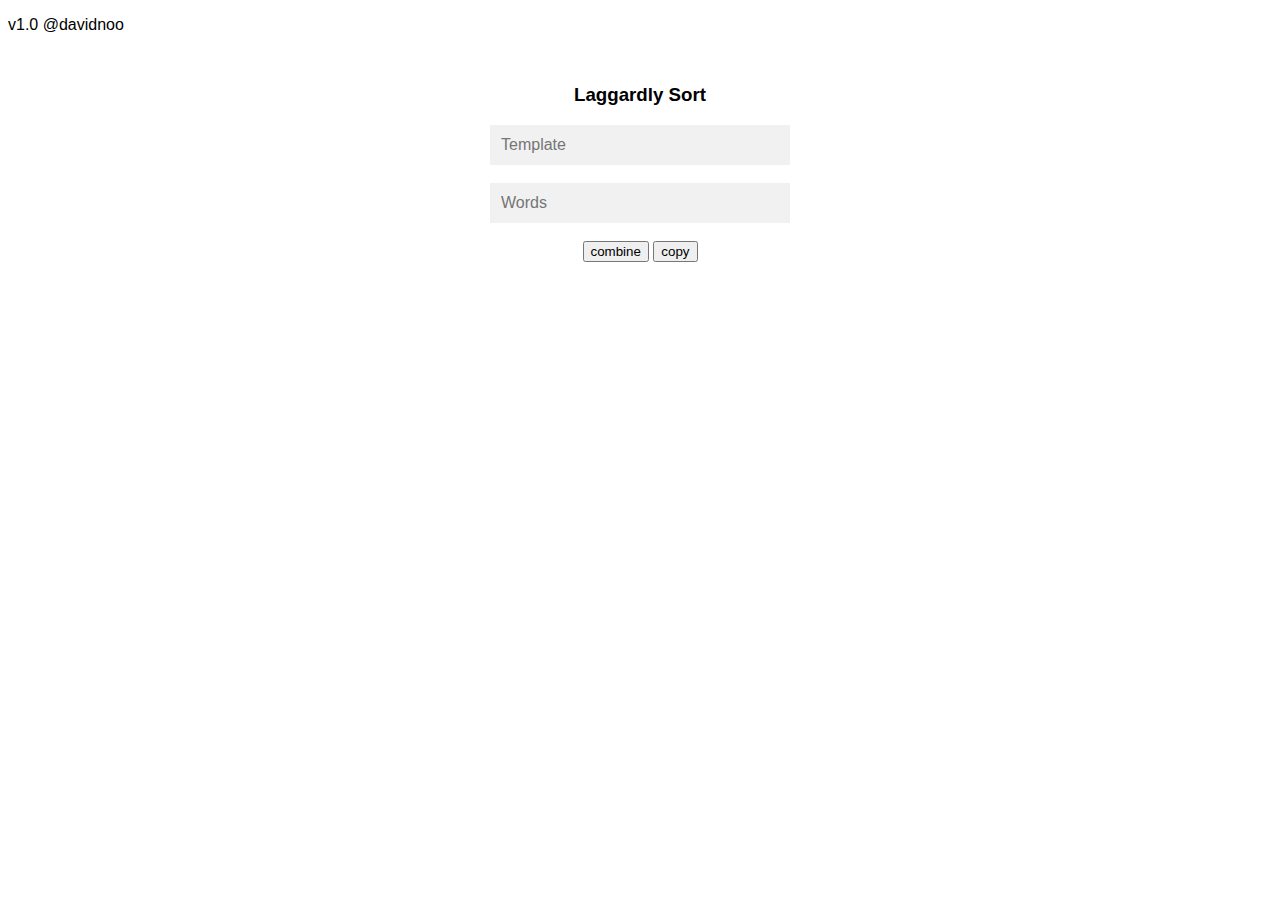
==== index.html @ a038a20a "Rename laggardlysort.html to index.html" ====
<!DOCTYPE html>
<html lang="en">
<head>
    <meta charset="UTF-8">
    <meta http-equiv="X-UA-Compatible" content="IE=edge">
    <meta name="viewport" content="width=device-width, initial-scale=1.0">
    <title>Laggardly Sort 1.0</title>
    <script type="text/javascript" src="script.js"></script>
    <link rel="stylesheet" href="style.css">
    
</head>
<body>
    <p>v1.0 @davidnoo</p>
 <div style="text-align: center;margin-top: 50px;">
    <h3>Laggardly Sort</h3>
    <!--Make sure the form has the autocomplete function switched off:-->
<form autocomplete="off" action="">
    <div class="autocomplete" style="width:300px;">
      <input id="myInput" type="text" name="Templates" placeholder="Template">
      <br><br>
      <input id="myInput2" type="text" name="Words2Choose" placeholder="Words">
      <br><br>
      <input id="myInput3" type="text" name="2ndWord" placeholder="More Words" class="thirdField">
    </div>
  </form>
  <button type="button" id="combinebtn">combine</button>
    <button type="button" id="copyme">copy</button>
  <div>
      <p id="preview" class="cool-font"></p>
  </div>
 </div>
 <!-- potentially add effect on copy later -->
 <!-- <div style="text-align: center;margin-top: 50px;" class="thirdField" id="pebble">
     <img src="glintstonepebble.png" alt="a glinstone pebble spell picture">
</div> -->
</body>
<script>
    var templates = ["**** ahead","Likely ****","If only I had a ****...","****, O ****","Ahh, ****...","No **** ahead","First off, ****","Didn't expect ****...","Behold, ****!","****","**** required ahead","Seek ****","Visions of ****...","Offer ****","Offer ****","****!","Be wary of ****","Still no ****...","Could this be a ****?","Praise the ****","Praise the ****","****?","Try ****","Why is it always ****?","Time for ****","Let there be ****","****..."];
    var manywords =[ ",", "abundance", "ahead", "all the more", "ambush", "and then", "angel", "archer", "are you ready?", "aristocrat", "armament", "armor", "arms", "attacking", "back", "backstepping", "bad luck", "battle", "beast", "beating to a pulp", "beautiful...", "behind", "betrayal", "bird", "Birdseye Telescope", "bliss", "blocking", "blood loss", "bloodstain", "bog", "boss", "bow", "bravery", "bridge", "brief respite", "bright spot", "bug", "bug", "but", "butterfly", "by the way", "calmness", "camp site", "castle", "cavalier", "cave", "cellar", "cemetery", "center", "champion", "chaos", "checkpoint", "church", "circling around", "city", "clear sky", "cleric", "cliff", "climbable spot", "close-quarters battle", "clue", "coffin", "comfort", "confidence", "confusion", "core", "corpse", "crab", "cramped area", "critical hit", "crouching", "crowd", "crystal", "danger", "dark", "dark spot", "dashing through", "dastard", "dead end", "death", "Death", "decoy", "defeat", "defeating one-by-one", "defensible spot", "demi-human", "depths", "despair", "destruction", "detour", "distracted", "do it!", "dog", "don't give up", "don't think", "don't you dare!", "door", "down", "dragon", "dregs", "dung", "east", "edge", "Elden Ring", "enemy", "Erdtree", "evening", "evergaol", "except", "explosion", "faith", "fat coinpurse", "fear", "fingers", "fire", "fire", "fleeing", "flower", "forest", "fort", "fortitude", "friend", "friendship", "frost", "fruit", "futility", "gesturing", "giant", "giant sort", "give up", "god", "good fortune", "good luck", "good sort", "gorgeous view", "grace", "grass", "great tree", "group", "guard counter", "head", "healing", "help me...", "here again...", "here!", "hero", "hidden path", "hiding place", "high road", "high spot", "hole", "holy", "hope", "horse", "horseback battle", "house", "I can't take this...", "I did it!", "I don't believe it...", "I want to go home...", "I've failed...", "ill-omened creature", "in short", "incantation", "incantation", "injustice", "introspection", "invisible sort", "it's like a dream...", "item", "item crafting", "joy", "jump attack", "jumping", "jumping off", "just getting started", "keep moving", "key", "knight", "knight", "ladder", "laggardly sort", "lake", "left", "legs", "lever", "liar", "life", "lift", "light", "lightning", "listen carefully", "look carefully", "looking away", "lord", "lord", "lovable sort", "love", "lover", "loyalty", "luring out", "madness", "mage", "magic", "map", "master", "material", "merchant", "message", "mimicry", "misfortune", "mist", "monarch", "monarch", "monster", "monstrosity", "morning", "mountain", "mushroom", "necessary item", "nest", "night", "nimble sort", "noble", "noon", "north", "not here!", "octopus", "old codger", "old dear", "on the brink", "open area", "opportunity", "or", "Order", "ordnance", "out of stamina", "outsider", "overcast", "pack", "pair", "parrying", "pathetic sort", "patrolling", "pauper", "physical", "pickle", "piercing", "pincer attack", "plump sort", "poison", "prawn", "precious item", "procession", "projectile weapon", "pursuit", "rain", "ranged battle", "raptor", "rat", "recklessness", "recon spot", "regret", "reinforcements", "research", "resignation", "revenge", "right", "ritual", "river", "rolling", "rot", "ruin", "ruins", "rump", "running", "running attack", "rushing in", "sacrifice", "sadness", "safety", "sage", "samurai", "scarab", "scarlet rot", "secret", "secret passage", "seed", "seems familiar...", "sending gate", "sentry", "shield", "shortcut", "sinner", "skeleton", "skill", "skill", "skinny sort", "slashing", "sleep", "sleep", "slug", "snake", "sniper", "sniping spot", "snow", "so lonely...", "so to speak", "soldier", "something", "something incredible", "sorcerer", "sorcery", "sorcery", "sound", "south", "spiritspring", "standard", "stars", "stay calm", "stealth", "stomach", "stone astrolabe", "storm", "strange sort", "striking", "strong foe", "suffering", "summoning", "summoning", "surface", "surprise attack", "swordfighter", "tail", "taking on all at once", "talisman", "target lock", "Tarnished", "teacher", "tear", "tears", "therefore", "thief", "think carefully", "throwing", "too high up", "tower", "toxic", "traitor", "tranquility", "trap", "treasure chest", "tree", "trio", "tunnel", "turn back", "two-handing", "undead", "underground", "underground tomb", "unfathomable sort", "unguarded", "unnoticed", "up", "valley", "victory", "vigilance", "vigor", "warrior", "waterside", "weak foe", "well done", "west", "wicked sort", "wolf", "wraith", "wrath", "you don't have the right"]
    // var countries3 =[ ",", "abundance", "ahead", "all the more", "ambush", "and then", "angel", "archer", "are you ready?", "aristocrat", "armament", "armor", "arms", "attacking", "back", "backstepping", "bad luck", "battle", "beast", "beating to a pulp", "beautiful...", "behind", "betrayal", "bird", "Birdseye Telescope", "bliss", "blocking", "blood loss", "bloodstain", "bog", "boss", "bow", "bravery", "bridge", "brief respite", "bright spot", "bug", "bug", "but", "butterfly", "by the way", "calmness", "camp site", "castle", "cavalier", "cave", "cellar", "cemetery", "center", "champion", "chaos", "checkpoint", "church", "circling around", "city", "clear sky", "cleric", "cliff", "climbable spot", "close-quarters battle", "clue", "coffin", "comfort", "confidence", "confusion", "core", "corpse", "crab", "cramped area", "critical hit", "crouching", "crowd", "crystal", "danger", "dark", "dark spot", "dashing through", "dastard", "dead end", "death", "Death", "decoy", "defeat", "defeating one-by-one", "defensible spot", "demi-human", "depths", "despair", "destruction", "detour", "distracted", "do it!", "dog", "don't give up", "don't think", "don't you dare!", "door", "down", "dragon", "dregs", "dung", "east", "edge", "Elden Ring", "enemy", "Erdtree", "evening", "evergaol", "except", "explosion", "faith", "fat coinpurse", "fear", "fingers", "fire", "fire", "fleeing", "flower", "forest", "fort", "fortitude", "friend", "friendship", "frost", "fruit", "futility", "gesturing", "giant", "giant sort", "give up", "god", "good fortune", "good luck", "good sort", "gorgeous view", "grace", "grass", "great tree", "group", "guard counter", "head", "healing", "help me...", "here again...", "here!", "hero", "hidden path", "hiding place", "high road", "high spot", "hole", "holy", "hope", "horse", "horseback battle", "house", "I can't take this...", "I did it!", "I don't believe it...", "I want to go home...", "I've failed...", "ill-omened creature", "in short", "incantation", "incantation", "injustice", "introspection", "invisible sort", "it's like a dream...", "item", "item crafting", "joy", "jump attack", "jumping", "jumping off", "just getting started", "keep moving", "key", "knight", "knight", "ladder", "laggardly sort", "lake", "left", "legs", "lever", "liar", "life", "lift", "light", "lightning", "listen carefully", "look carefully", "looking away", "lord", "lord", "lovable sort", "love", "lover", "loyalty", "luring out", "madness", "mage", "magic", "map", "master", "material", "merchant", "message", "mimicry", "misfortune", "mist", "monarch", "monarch", "monster", "monstrosity", "morning", "mountain", "mushroom", "necessary item", "nest", "night", "nimble sort", "noble", "noon", "north", "not here!", "octopus", "old codger", "old dear", "on the brink", "open area", "opportunity", "or", "Order", "ordnance", "out of stamina", "outsider", "overcast", "pack", "pair", "parrying", "pathetic sort", "patrolling", "pauper", "physical", "pickle", "piercing", "pincer attack", "plump sort", "poison", "prawn", "precious item", "procession", "projectile weapon", "pursuit", "rain", "ranged battle", "raptor", "rat", "recklessness", "recon spot", "regret", "reinforcements", "research", "resignation", "revenge", "right", "ritual", "river", "rolling", "rot", "ruin", "ruins", "rump", "running", "running attack", "rushing in", "sacrifice", "sadness", "safety", "sage", "samurai", "scarab", "scarlet rot", "secret", "secret passage", "seed", "seems familiar...", "sending gate", "sentry", "shield", "shortcut", "sinner", "skeleton", "skill", "skill", "skinny sort", "slashing", "sleep", "sleep", "slug", "snake", "sniper", "sniping spot", "snow", "so lonely...", "so to speak", "soldier", "something", "something incredible", "sorcerer", "sorcery", "sorcery", "sound", "south", "spiritspring", "standard", "stars", "stay calm", "stealth", "stomach", "stone astrolabe", "storm", "strange sort", "striking", "strong foe", "suffering", "summoning", "summoning", "surface", "surprise attack", "swordfighter", "tail", "taking on all at once", "talisman", "target lock", "Tarnished", "teacher", "tear", "tears", "therefore", "thief", "think carefully", "throwing", "too high up", "tower", "toxic", "traitor", "tranquility", "trap", "treasure chest", "tree", "trio", "tunnel", "turn back", "two-handing", "undead", "underground", "underground tomb", "unfathomable sort", "unguarded", "unnoticed", "up", "valley", "victory", "vigilance", "vigor", "warrior", "waterside", "weak foe", "well done", "west", "wicked sort", "wolf", "wraith", "wrath", "you don't have the right"]

    autocomplete(document.getElementById("myInput"), templates);
    autocomplete(document.getElementById("myInput2"), manywords);
    autocomplete(document.getElementById("myInput3"), manywords);

    document.getElementById("myInput2").addEventListener("focus", addField);
    document.getElementById("combinebtn").addEventListener("click", updateField); 
    document.getElementById("copyme").addEventListener("click", copyMyText);
    

    function addField () {
        var thedata = document.getElementById("myInput").value;
        if (thedata === "****, O ****") {
            document.getElementById("myInput3").style.display = "block";
        }
    }
    function updateField() {
        var theText = document.getElementById("myInput").value;
        var theWord = document.getElementById("myInput2").value;
        var theWord2 = document.getElementById("myInput3").value;

        console.log("the word 2 is" + theWord2)
        if (theWord2.length > 0) {
            var slicedWord = theText.slice(4,12);
            slicedWord = theWord + " " + slicedWord;
            document.getElementById("preview").innerHTML = slicedWord.replace("****",theWord);
            var rawMessage = slicedWord.replace("****",theWord2);
        } else {
        document.getElementById("preview").innerHTML = theText.replace("****",theWord);
            var rawMessage = theText.replace("****",theWord);
        }

        /////Update the font
        const alphatest = {"A":"&#120198;","B":"&#120199;","C":"&#120200;","D":"&#120201;","E":"&#120202;","F":"&#120203;","G":"&#120204;","H":"&#120205;","I":"&#120206;","J":"&#120207;","K":"&#120208;","L":"&#120209;","M":"&#120210;","N":"&#120211;","O":"&#120212;","P":"&#120213;","Q":"&#120214;","R":"&#120215;","S":"&#120216;","T":"&#120217;","U":"&#120218;","V":"&#120219;","W":"&#120220;","X":"&#120221;","Y":"&#120222;","Z":"&#120223;"}
        var myp = rawMessage
        myp = myp.toUpperCase();

        //Variable to hold the message
        var message = "";

        //Turn myp into an array
        mypArray = [...myp]

        //Testing
        for (let i in mypArray) {
            console.log("The value is " + mypArray[i])

            //create variable to hold that value
            var b = mypArray[i]
            console.log("The coordinating key is" + alphatest[b])

        if (alphatest[b] != undefined) {
            message += alphatest[b];
            } else {
                message += mypArray[i]
            }
        }
        document.getElementById("preview").innerHTML = message;

    }

    function copyMyText() {
     /* Get the text field */
        var copyText = document.getElementById("preview").innerHTML;
        console.log("the copy text is" + copyText);
            //Add animation
            // document.getElementById("pebble").classList.remove('thirdField');
            // document.getElementById("pebble").classList.add('animated');


        /* Copy the text inside the text field */
        navigator.clipboard.writeText(copyText);

    }

    </script>
</html>
---- style.css ----
* { box-sizing: border-box; }
body {
  font: 16px Arial;
}
.autocomplete {
  /*the container must be positioned relative:*/
  position: relative;
  display: inline-block;
}
input {
  border: 1px solid transparent;
  background-color: #f1f1f1;
  padding: 10px;
  font-size: 16px;
}
input[type=text] {
  background-color: #f1f1f1;
  width: 100%;
}
input[type=submit] {
  background-color: DodgerBlue;
  color: #fff;
}
.autocomplete-items {
  position: absolute;
  border: 1px solid #d4d4d4;
  border-bottom: none;
  border-top: none;
  z-index: 99;
  /*position the autocomplete items to be the same width as the container:*/
  top: 100%;
  left: 0;
  right: 0;
}
.autocomplete-items div {
  padding: 10px;
  cursor: pointer;
  background-color: #fff;
  border-bottom: 1px solid #d4d4d4;
}
.autocomplete-items div:hover {
  /*when hovering an item:*/
  background-color: #e9e9e9;
}
.autocomplete-active {
  /*when navigating through the items using the arrow keys:*/
  background-color: DodgerBlue !important;
  color: #ffffff;
}

.cool-font {
    /* font-family: 'MedievalSharp', cursive; */
    font-family:  'Garamond', serif;
    font-variant: small-caps;
}

.thirdField {
  display: none;
  /* visibility: hidden; */
}

.animated {
  position: relative;
  animation-name:glint;
  animation-duration: .30s;
}

@keyframes glint {
  0% {left:0px; top: 0px;}
  100% {opacity: 0;}
}
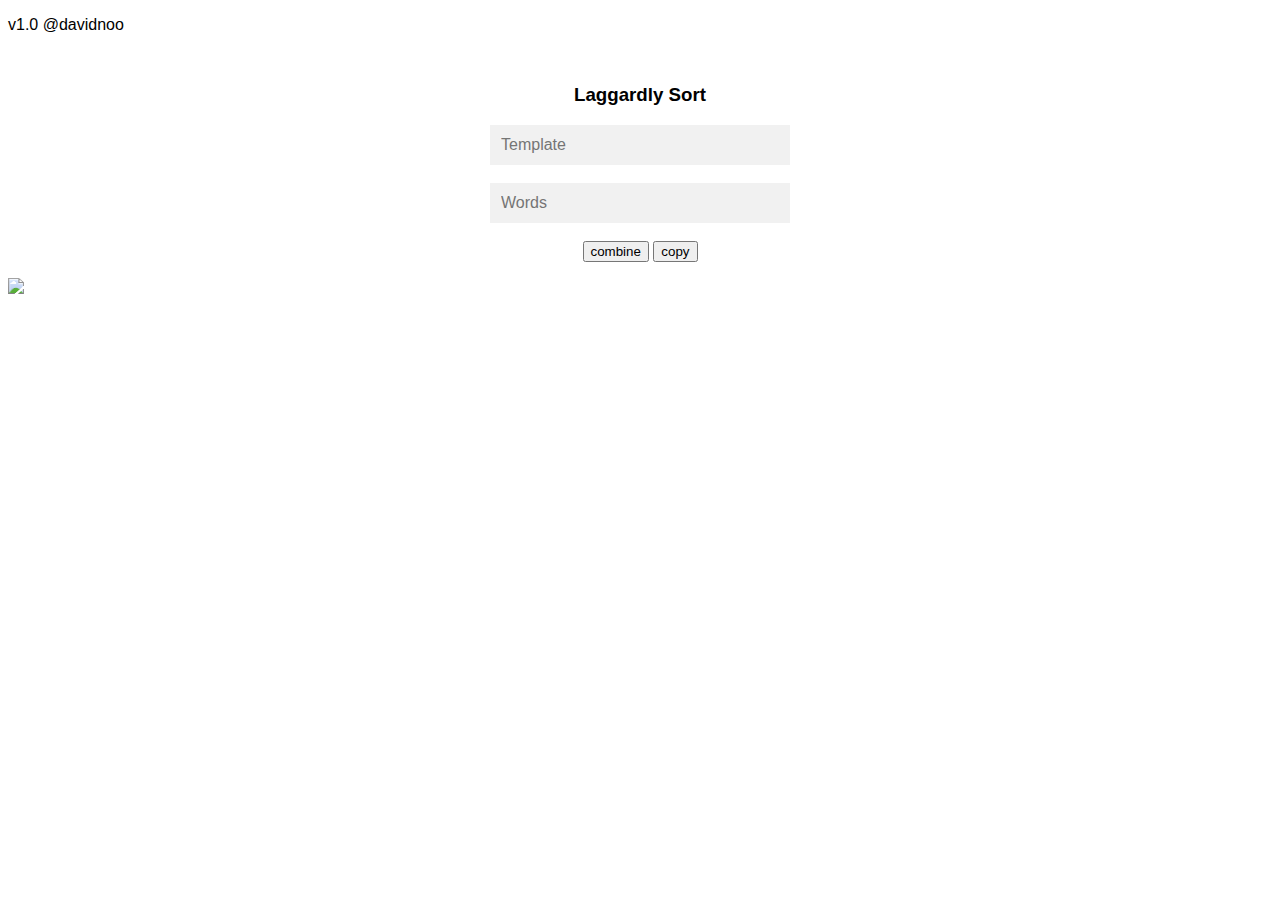
==== commit 43d392f9: "Update index.html" ====
--- a/index.html
+++ b/index.html
@@ -7,7 +7,15 @@
     <title>Laggardly Sort 1.0</title>
     <script type="text/javascript" src="script.js"></script>
     <link rel="stylesheet" href="style.css">
-    
+    <!-- Global site tag (gtag.js) - Google Analytics -->
+<script async src="https://www.googletagmanager.com/gtag/js?id=G-G797B92T6N"></script>
+<script>
+  window.dataLayer = window.dataLayer || [];
+  function gtag(){dataLayer.push(arguments);}
+  gtag('js', new Date());
+
+  gtag('config', 'G-G797B92T6N');
+</script>
 </head>
 <body>
     <p>v1.0 @davidnoo</p>
@@ -33,6 +41,7 @@
  <!-- <div style="text-align: center;margin-top: 50px;" class="thirdField" id="pebble">
      <img src="glintstonepebble.png" alt="a glinstone pebble spell picture">
 </div> -->
+    <div id="testTurn"><img src="https://images.theconversation.com/files/495306/original/file-20221115-23-c6fqra.jpg?ixlib=rb-1.1.0&q=20&auto=format&w=320&fit=clip&dpr=2&usm=12&cs=strip"></div>
 </body>
 <script>
     var templates = ["**** ahead","Likely ****","If only I had a ****...","****, O ****","Ahh, ****...","No **** ahead","First off, ****","Didn't expect ****...","Behold, ****!","****","**** required ahead","Seek ****","Visions of ****...","Offer ****","Offer ****","****!","Be wary of ****","Still no ****...","Could this be a ****?","Praise the ****","Praise the ****","****?","Try ****","Why is it always ****?","Time for ****","Let there be ****","****..."];
